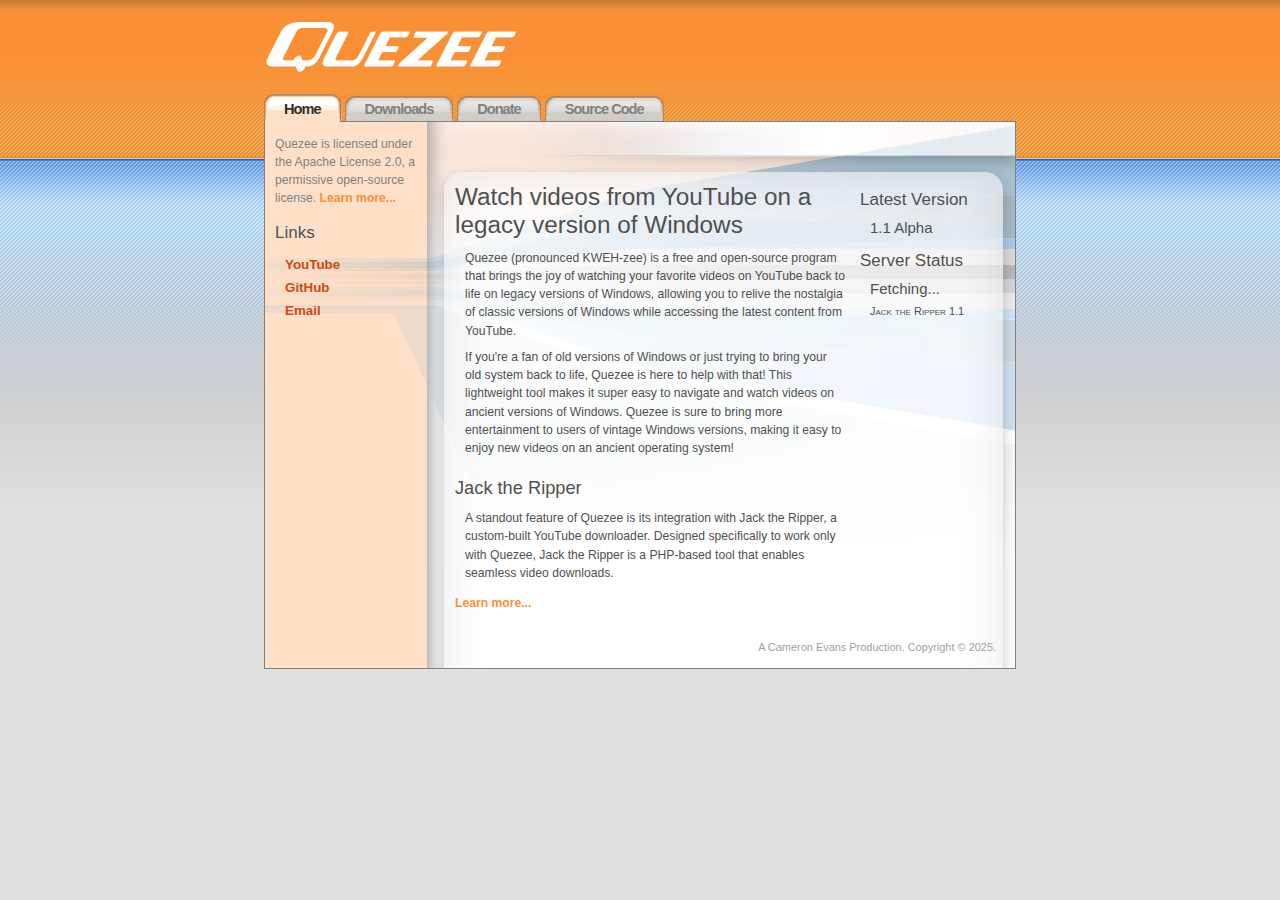
==== index.html @ caaefa69 "Update index.html" ====
<!DOCTYPE html PUBLIC "-//W3C//DTD XHTML 1.1//EN" "http://www.w3.org/TR/xhtml11/DTD/xhtml11.dtd">
<html xmlns="http://www.w3.org/1999/xhtml" xml:lang="en">
<head>
<title>Quezee - Watch videos from YouTube on a legacy version of Windows</title>
<meta http-equiv="content-type" content="text/html; charset=iso-8859-1" />
<link rel="stylesheet" href="style.css" type="text/css" media="screen,projection" />
<link rel="shortcut icon" href="img/favicon.ico" type="image/x-icon">

</head>
<body>
<div id="container"> <a id="top"></a>
  <p class="hide">Skip to: <a href="#menu">site menu</a> | <a href="#sectionmenu">section menu</a> | <a href="#main">main content</a></p>
  <div id="sitename">
    <img draggable="false" style="width: 250px; padding: 22px; margin-left: -20px; float: left;" src="img/Quezee.png" alt="">
  </div>
  <div id="nav">
    <ul>
      <li id="current"><a href="./">Home</a></li>
      <li><a href="./downloads">Downloads</a></li>
      <li><a target="_blank" href="https://www.paypal.com/donate/?hosted_button_id=2P7KY5ZZ3MJL8">Donate</a></li>
      <li><a target="_blank" href="https://github.com/pannman08/Quezee">Source Code</a></li>
    </ul>
    <p class="hide"><a href="#top">Back to top</a></p>
  </div>
  <div id="wrap1">
    <div id="wrap2">
      <div id="topbox"> <strong><span class="hide">Currently viewing: </span><a href="#"></a> &nbsp; <a href="#"></a></strong> </div>
      <div id="leftside"> <a id="sectionmenu"></a>
        <p class="soft">Quezee is licensed under the Apache License 2.0, a permissive open-source license. <a target="_blank" href="https://github.com/pannman08/Quezee/blob/main/LICENSE">Learn more...</a></p>
        <h1>Links</h1>
        <p class="menublock"> 
          <a target="_blank" class="nav" href="https://www.youtube.com/@pannman08">YouTube</a><br class="hide" />
          <a target="_blank" class="nav" href="https://github.com/pannman08">GitHub</a><br class="hide" />
          <a target="_blank" class="nav" href="mailto:pannman08@hotmail.com">Email</a><br class="hide" />
          <a class="hide" href="#top">Back to top</a> </p>
      </div>
      <div id="rightside">
        <h1>Latest Version</h1>
        <p style="font-size: 15px; margin-top: -5px;">1.1 Alpha</p>

        <h1>Server Status</h1>
        <p id="status" style="font-size: 15px; margin-top: -5px;">Fetching...</p>
        <p class="smallcaps" style="margin-top: -10px;">Jack the Ripper 1.1<br /></p>
      </div>
      <a id="main"></a>
      <div id="content">
        <h1 style="margin-top: -8px;">Watch videos from YouTube on a legacy version of Windows</h1>
        <p>Quezee (pronounced KWEH-zee) is a free and open-source program that brings the joy of watching your favorite videos on YouTube back to life on legacy versions of Windows, allowing you to relive the nostalgia of classic versions of Windows while accessing the latest content from YouTube.</p>
        <p>If you're a fan of old versions of Windows or just trying to bring your old system back to life, Quezee is here to help with that! This lightweight tool makes it super easy to navigate and watch videos on ancient versions of Windows. Quezee is sure to bring more entertainment to users of vintage Windows versions, making it easy to enjoy new videos on an ancient operating system!</p>
        <h2>Jack the Ripper</h2>
        <p>A standout feature of Quezee is its integration with Jack the Ripper, a custom-built YouTube downloader. Designed specifically to work only with Quezee, Jack the Ripper is a PHP-based tool that enables seamless video downloads.</p>
        <br>
        <a target="_blank" href="">Learn more...</a>
        <p class="hide"><a href="#top">Back to top</a></p>
      </div>
    </div>
    <div id="footer">A Cameron Evans Production. Copyright &copy; 2025.</div>
  </div>
</div>
</body>
</html>
---- style.css ----
/* andreas06 - an open source xhtml/css website layout by Andreas Viklund - http://andreasviklund.com . Free to use for any purpose as long as the proper credits are given for the original design work.

Version: 1.1, November 28, 2005 */

body{
background:#e0e0e0 url(img/bodybg.gif) repeat-x;
color:#505050;
font:76% Georgia,Verdana,Tahoma,Arial,sans-serif;
margin:0;
padding:0;
text-align:center;
}

p{
line-height:1.5em;
margin:0 0 15px;
}

a{
color:#fa9035;
font-weight:700;
text-decoration:none;
}

a:hover{
color:#d04a10;
}

hr{
height:1px;
margin:10px 0;
width:98%;
}

dt{
font-weight:700;
}

dd{
margin:1px 0 12px 15px;
}

#container{
background:#c0c0c0 url(img/bodybg.gif) repeat-x;
margin:0 auto;
text-align:left;
width:752px;
}

#sitename{
color:#ffffff;
font-weight:400;
height:80px;
margin:0 20px 10px 0;
text-align:center;
}

#sitename h1{
font-size:2.2em;
margin:0;
padding-top:20px;
}

#sitename span{
font-size:1.6em;
letter-spacing:-1px;
margin:0;
}

#nav{
background:url(img/greypx.gif) bottom left repeat-x;
float:left;
width:752px;
}

#nav ul{
list-style:none;
margin:0;
padding:0;
}

#nav a{
background:url(img/tabs.gif) no-repeat 100% 0;
color:#808080;
display:block;
font-size:1.2em;
letter-spacing:-1px;
padding:7px 20px 4px 11px;
text-decoration:none;
}

#nav a:hover{
color:#505050;
}

#nav li{
background:url(img/tabs.gif) no-repeat 0 0;
float:left;
margin:0 4px 0 0;
padding:0 0 0 9px;
}

#nav #current{
background:url(img/tabs.gif) no-repeat 0 -41px;
}

#nav #current a{
background:url(img/tabs.gif) no-repeat 100% -41px;
color:#303030;
padding:7px 20px 5px 11px;
}

#wrap1{
background:#ffffff url(img/innerbg.gif) repeat-y;
border-bottom:1px solid #808080;
border-left:1px solid #808080;
border-right:1px solid #808080;
clear:both;
padding:0;
width:750px;
}

#wrap2{
background:url(img/header.jpg) top left no-repeat;
padding:10px;
width:730px;
}

#header{
height:30px;
position:relative;
width:730px;
}

#header h1{
float:left;
font-size:1.4em;
margin:0;
width:180px;
}

#topbox{
color:#808080;
margin:0 0 4px;
text-align:right;
}

#topbox a{
color:#d04a10;
}

#topbox a:hover{
text-decoration:underline;
}

#leftside{
float:left;
margin:-15px 0 0;
width:145px;
}

#leftside h1{
font-size:1.4em;
font-weight:400;
}

#rightside{
float:right;
margin:40px 15px 20px 0;
width:130px;
}

#rightside h1{
font-size:1.4em;
font-weight:400;
margin:0 0 12px;
}

#rightside p{
font-size:0.9em;
margin:2px 0 12px 10px;
}

#rightside img{
border:1px solid #fa9035;
margin:10px 0 5px 5px;
padding:2px;
}

#content{
margin:45px 160px 0 180px;
}

#contentalt{
margin:45px 15px 0 180px;
}

#content p,#contentalt p{
margin:8px 0 0 10px;
}

#content h1,#contentalt h1{
color:#505050;
font-size:2em;
font-weight:400;
margin:15px 0 10px;
padding:0;
}

#content h2,#contentalt h2{
color:#505050;
font-size:1.5em;
font-weight:400;
margin:20px 0 10px;
padding:0;
}

#content img,#contentalt img{
border:1px solid #fa9035;
float:left;
margin:5px 15px 6px;
}

#footer{
clear:both;
color:#a0a0a0;
font-size:0.9em;
height:26px;
margin-top:20px;
padding:1px;
text-align:right;
width:730px;
}

#footer a{
color:#a0a0a0;
font-weight:400;
}

#footer a:hover{
color:#a0a0a0;
text-decoration:underline;
}

.menublock{
margin-bottom:10px;
}

.nav{
color:#d04a10;
display:block;
font-size:1.1em;
font-weight:700;
margin-bottom:1px;
padding:2px 2px 2px 10px;
position:relative;
text-decoration:none;
width:125px;
}

.nav:hover{
border:1px solid #fa9035;
color:#505050;
padding:1px 1px 1px 9px;
}

.sub{
font-size:0.9em;
margin-left:20px;
padding:1px 1px 1px 6px;
width:105px;
}

.sub:hover{
border:1px solid #fa9035;
color:#505050;
padding:0 0 0 5px;
}

.intro{
font-weight:700;
}

.active{
border:1px solid #fa9035;
padding:1px 1px 1px 9px;
}

.box{
background:#f8f8f8 url(img/boxbg.gif) top left repeat-y;
border:1px solid #d0d4d4;
color:#505050;
margin:15px auto;
padding:10px 10px 10px 20px;
width:75%;
}

.photo{
margin:5px auto 15px;
padding:5px;
}

.smallcaps{
font-variant:small-caps;
}

.mini{
color:#a0a0a0;
font-size:0.75em;
font-weight:400;
line-height:1.2em;
margin:20px 0 10px 8px;
}

.small{
font-size:0.85em;
}

.large{
font-size:1.4em;
}

.soft{
color:#808080;
}

.normal{
font-weight:400;
}

.sharp{
color:#101010;
}

.center{
text-align:center;
}

.hide{
display:none;
}
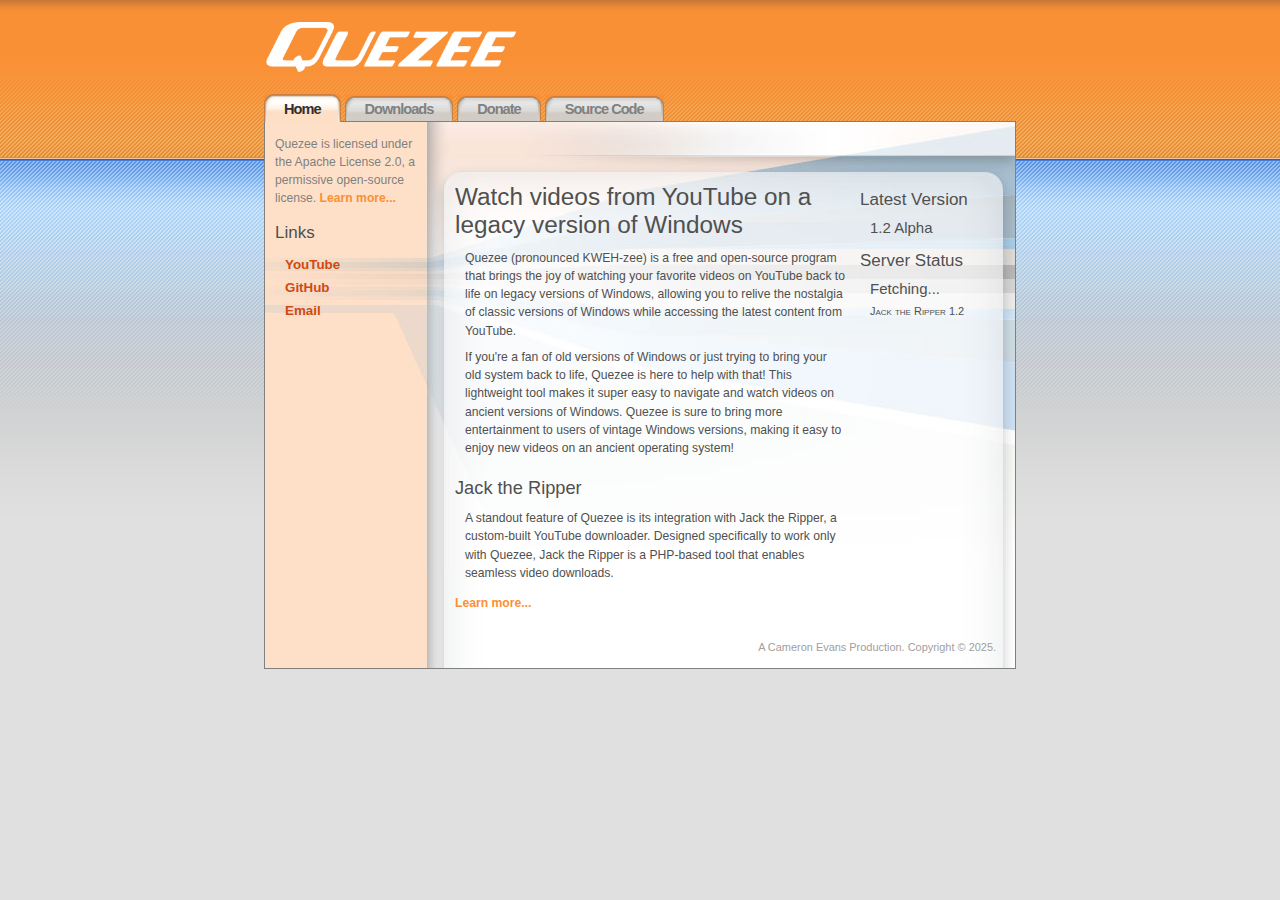
==== commit 2fc2177b: "Update index.html" ====
--- a/index.html
+++ b/index.html
@@ -36,11 +36,11 @@
       </div>
       <div id="rightside">
         <h1>Latest Version</h1>
-        <p style="font-size: 15px; margin-top: -5px;">1.1 Alpha</p>
+        <p style="font-size: 15px; margin-top: -5px;">1.2 Alpha</p>
 
         <h1>Server Status</h1>
         <p id="status" style="font-size: 15px; margin-top: -5px;">Fetching...</p>
-        <p class="smallcaps" style="margin-top: -10px;">Jack the Ripper 1.1<br /></p>
+        <p class="smallcaps" style="margin-top: -10px;">Jack the Ripper 1.2<br /></p>
       </div>
       <a id="main"></a>
       <div id="content">
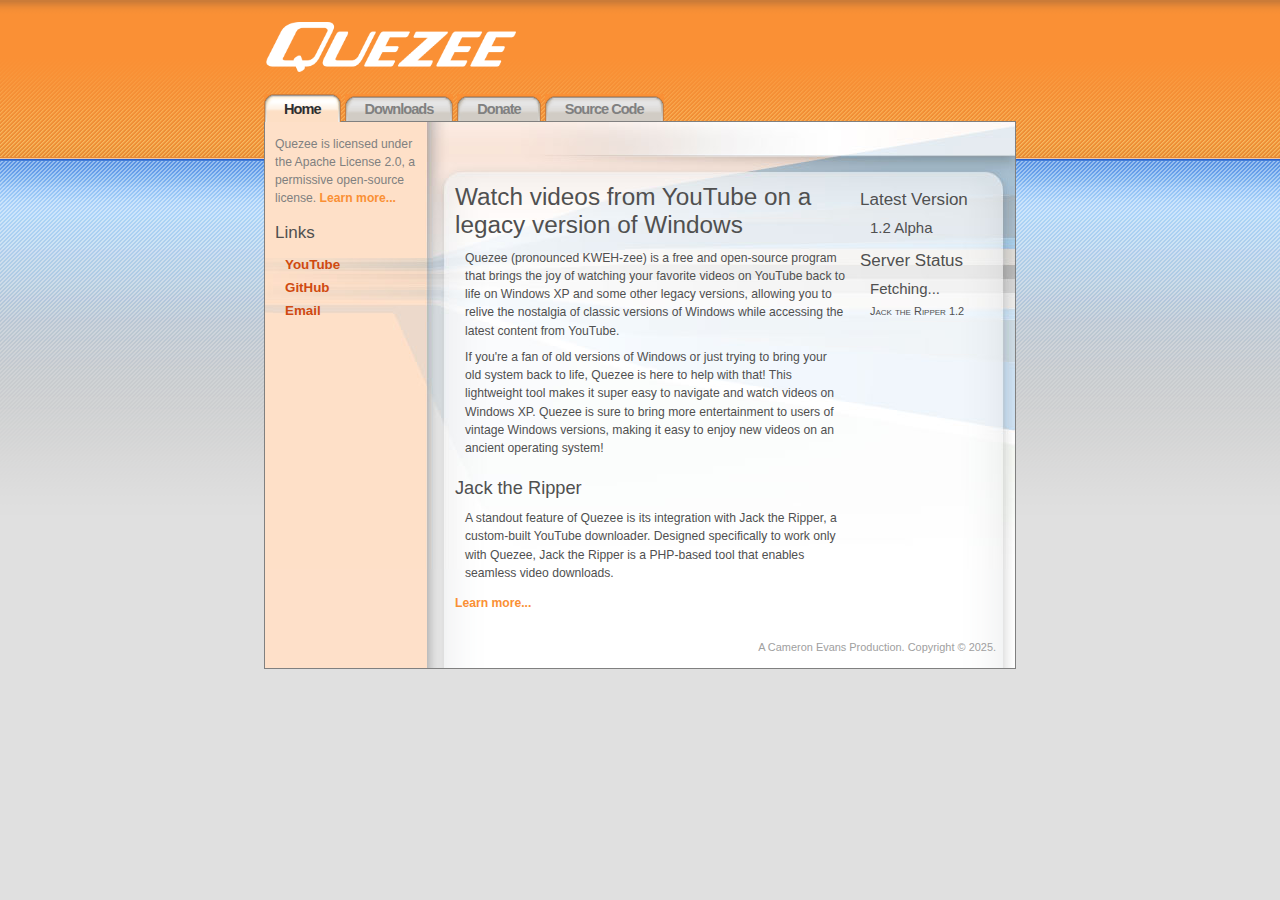
==== commit e991b662: "Update index.html" ====
--- a/index.html
+++ b/index.html
@@ -1,7 +1,7 @@
 <!DOCTYPE html PUBLIC "-//W3C//DTD XHTML 1.1//EN" "http://www.w3.org/TR/xhtml11/DTD/xhtml11.dtd">
 <html xmlns="http://www.w3.org/1999/xhtml" xml:lang="en">
 <head>
-<title>Quezee - Watch videos from YouTube on a legacy version of Windows</title>
+<title>Quezee - Watch videos from YouTube on Windows XP</title>
 <meta http-equiv="content-type" content="text/html; charset=iso-8859-1" />
 <link rel="stylesheet" href="style.css" type="text/css" media="screen,projection" />
 <link rel="shortcut icon" href="img/favicon.ico" type="image/x-icon">
@@ -45,8 +45,8 @@
       <a id="main"></a>
       <div id="content">
         <h1 style="margin-top: -8px;">Watch videos from YouTube on a legacy version of Windows</h1>
-        <p>Quezee (pronounced KWEH-zee) is a free and open-source program that brings the joy of watching your favorite videos on YouTube back to life on legacy versions of Windows, allowing you to relive the nostalgia of classic versions of Windows while accessing the latest content from YouTube.</p>
-        <p>If you're a fan of old versions of Windows or just trying to bring your old system back to life, Quezee is here to help with that! This lightweight tool makes it super easy to navigate and watch videos on ancient versions of Windows. Quezee is sure to bring more entertainment to users of vintage Windows versions, making it easy to enjoy new videos on an ancient operating system!</p>
+        <p>Quezee (pronounced KWEH-zee) is a free and open-source program that brings the joy of watching your favorite videos on YouTube back to life on Windows XP and some other legacy versions, allowing you to relive the nostalgia of classic versions of Windows while accessing the latest content from YouTube.</p>
+        <p>If you're a fan of old versions of Windows or just trying to bring your old system back to life, Quezee is here to help with that! This lightweight tool makes it super easy to navigate and watch videos on Windows XP. Quezee is sure to bring more entertainment to users of vintage Windows versions, making it easy to enjoy new videos on an ancient operating system!</p>
         <h2>Jack the Ripper</h2>
         <p>A standout feature of Quezee is its integration with Jack the Ripper, a custom-built YouTube downloader. Designed specifically to work only with Quezee, Jack the Ripper is a PHP-based tool that enables seamless video downloads.</p>
         <br>
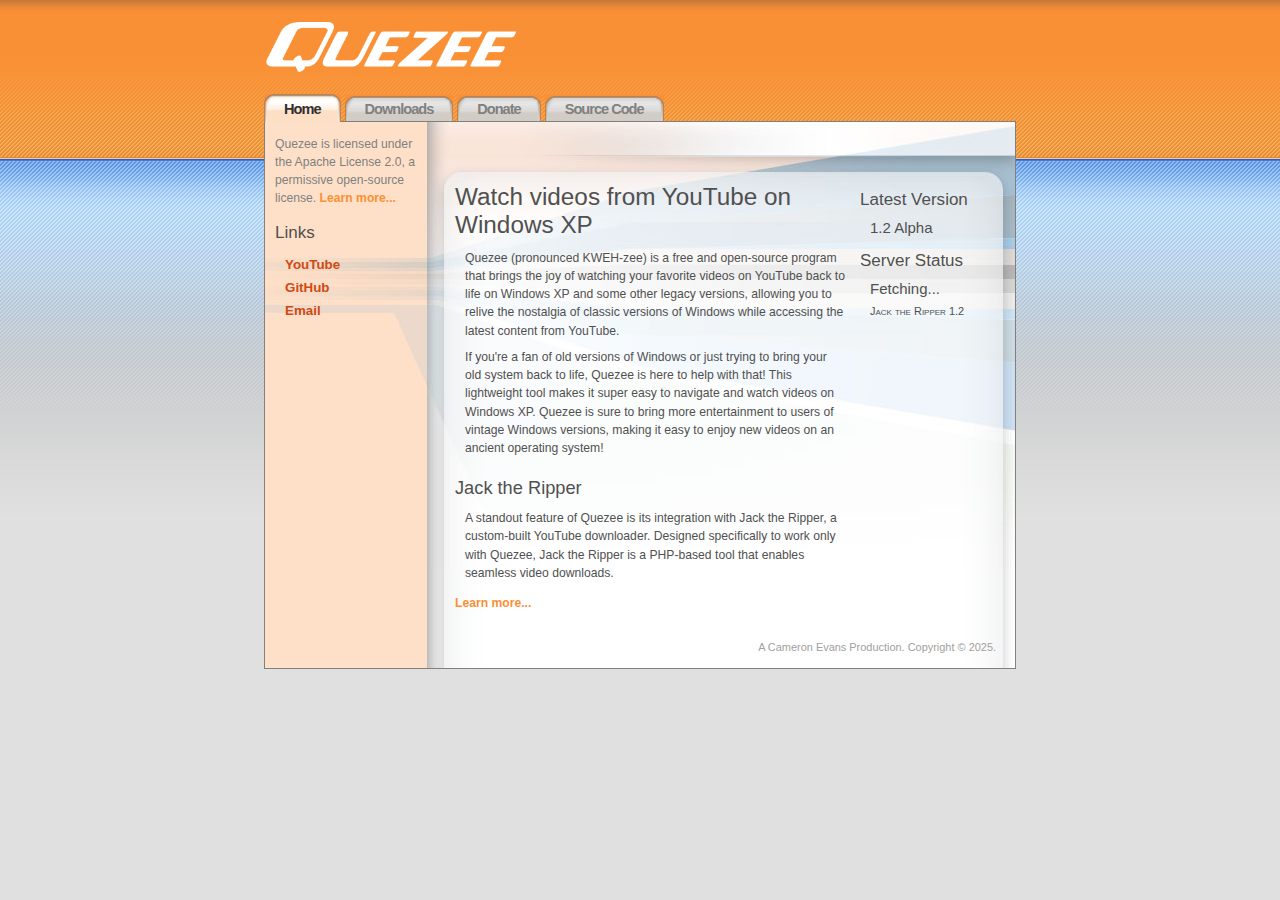
==== commit 4a2888be: "Update index.html" ====
--- a/index.html
+++ b/index.html
@@ -44,7 +44,7 @@
       </div>
       <a id="main"></a>
       <div id="content">
-        <h1 style="margin-top: -8px;">Watch videos from YouTube on a legacy version of Windows</h1>
+        <h1 style="margin-top: -8px;">Watch videos from YouTube on Windows XP</h1>
         <p>Quezee (pronounced KWEH-zee) is a free and open-source program that brings the joy of watching your favorite videos on YouTube back to life on Windows XP and some other legacy versions, allowing you to relive the nostalgia of classic versions of Windows while accessing the latest content from YouTube.</p>
         <p>If you're a fan of old versions of Windows or just trying to bring your old system back to life, Quezee is here to help with that! This lightweight tool makes it super easy to navigate and watch videos on Windows XP. Quezee is sure to bring more entertainment to users of vintage Windows versions, making it easy to enjoy new videos on an ancient operating system!</p>
         <h2>Jack the Ripper</h2>
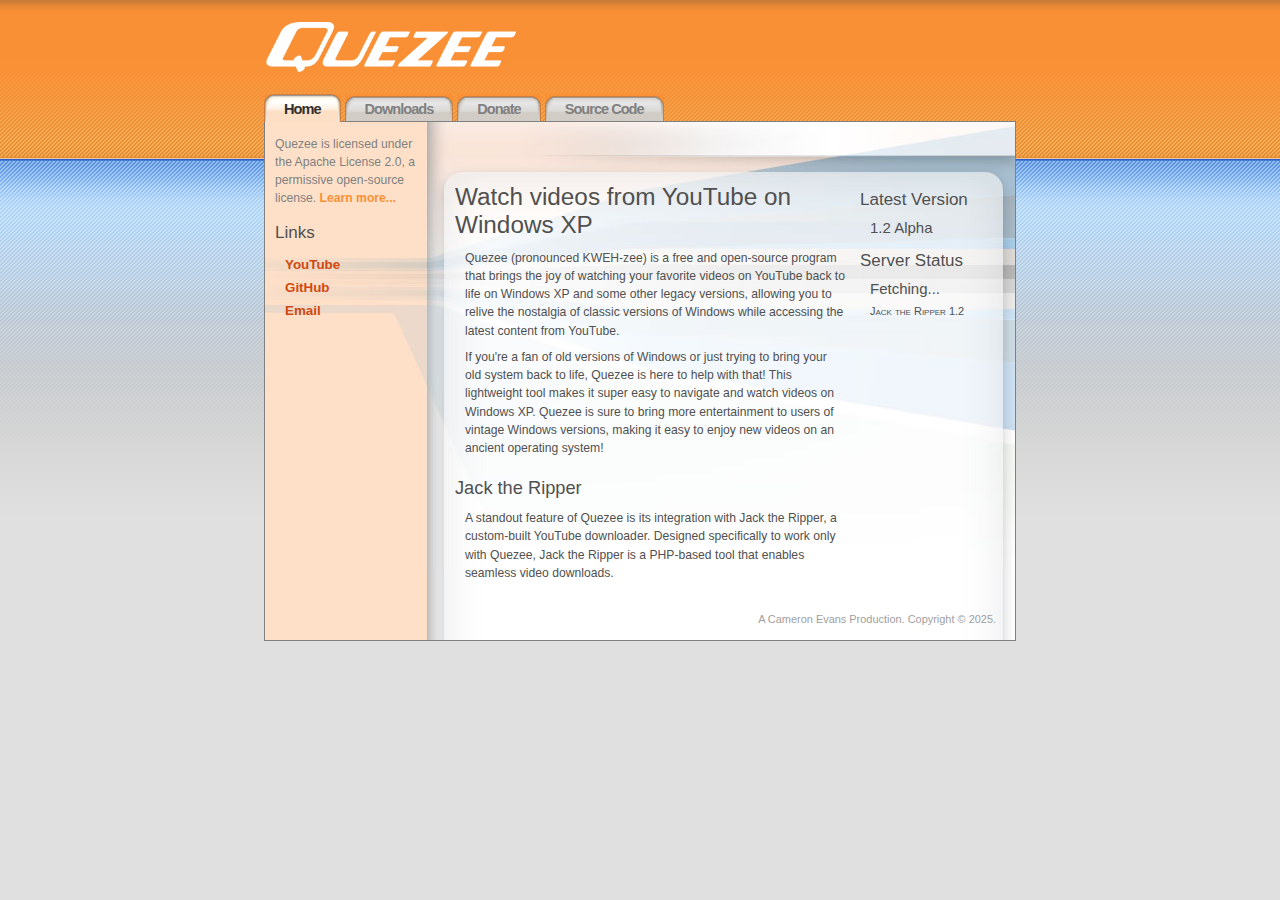
==== commit 55f48378: "Update index.html" ====
--- a/index.html
+++ b/index.html
@@ -49,8 +49,6 @@
         <p>If you're a fan of old versions of Windows or just trying to bring your old system back to life, Quezee is here to help with that! This lightweight tool makes it super easy to navigate and watch videos on Windows XP. Quezee is sure to bring more entertainment to users of vintage Windows versions, making it easy to enjoy new videos on an ancient operating system!</p>
         <h2>Jack the Ripper</h2>
         <p>A standout feature of Quezee is its integration with Jack the Ripper, a custom-built YouTube downloader. Designed specifically to work only with Quezee, Jack the Ripper is a PHP-based tool that enables seamless video downloads.</p>
-        <br>
-        <a target="_blank" href="">Learn more...</a>
         <p class="hide"><a href="#top">Back to top</a></p>
       </div>
     </div>
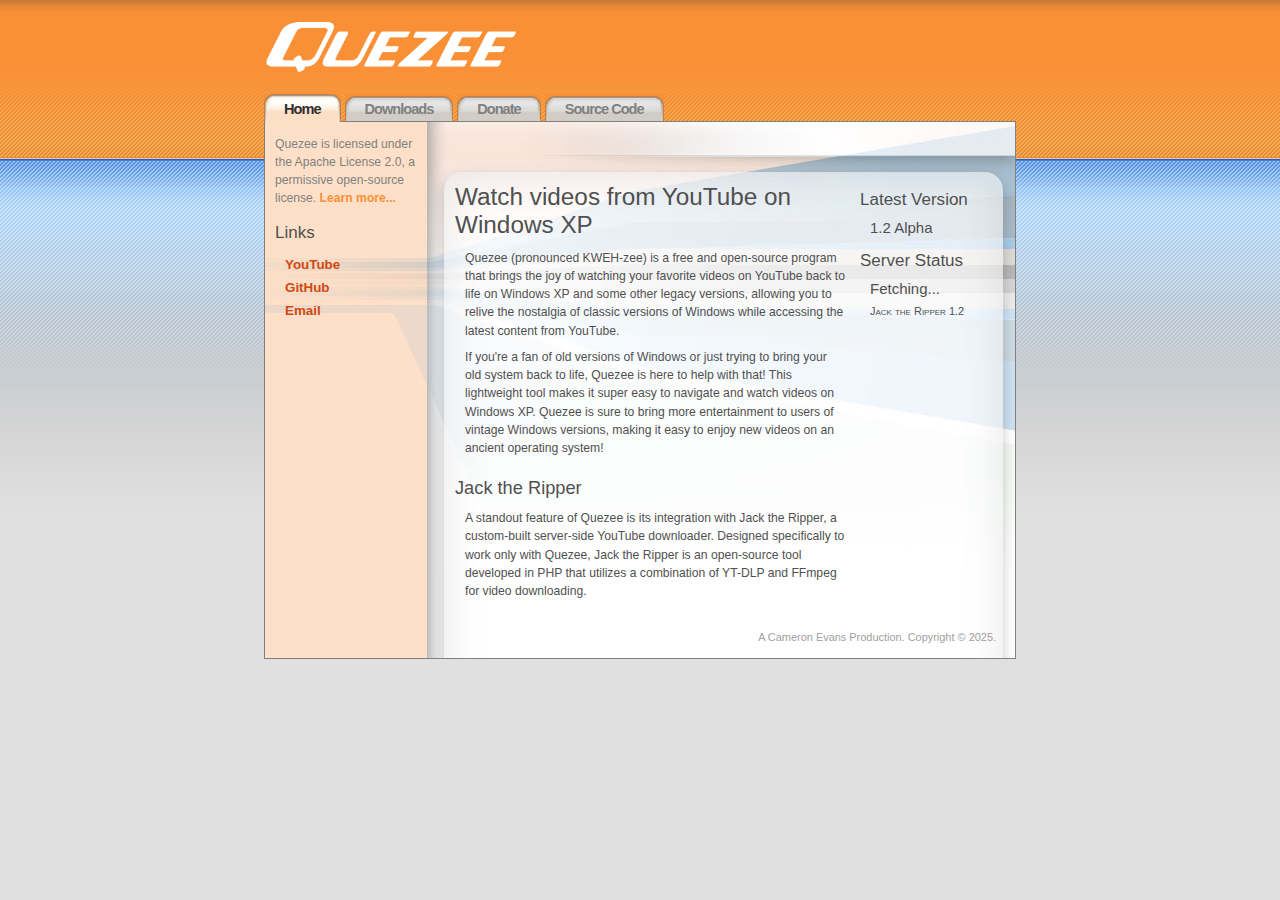
==== commit 175cc165: "Update index.html" ====
--- a/index.html
+++ b/index.html
@@ -48,7 +48,7 @@
         <p>Quezee (pronounced KWEH-zee) is a free and open-source program that brings the joy of watching your favorite videos on YouTube back to life on Windows XP and some other legacy versions, allowing you to relive the nostalgia of classic versions of Windows while accessing the latest content from YouTube.</p>
         <p>If you're a fan of old versions of Windows or just trying to bring your old system back to life, Quezee is here to help with that! This lightweight tool makes it super easy to navigate and watch videos on Windows XP. Quezee is sure to bring more entertainment to users of vintage Windows versions, making it easy to enjoy new videos on an ancient operating system!</p>
         <h2>Jack the Ripper</h2>
-        <p>A standout feature of Quezee is its integration with Jack the Ripper, a custom-built YouTube downloader. Designed specifically to work only with Quezee, Jack the Ripper is a PHP-based tool that enables seamless video downloads.</p>
+        <p>A standout feature of Quezee is its integration with Jack the Ripper, a custom-built server-side YouTube downloader. Designed specifically to work only with Quezee, Jack the Ripper is an open-source tool developed in PHP that utilizes a combination of YT-DLP and FFmpeg for video downloading.</p>
         <p class="hide"><a href="#top">Back to top</a></p>
       </div>
     </div>
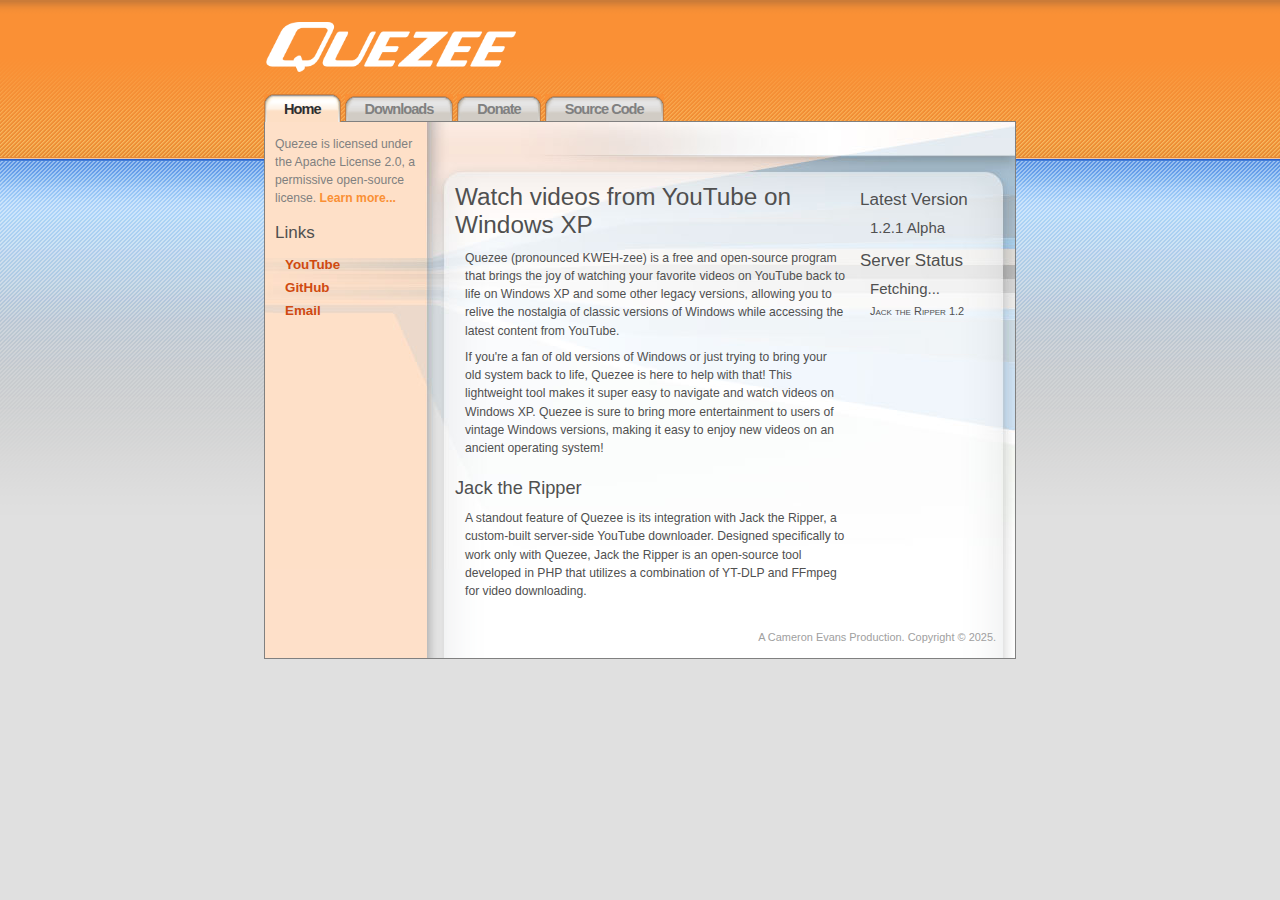
==== commit 0c3523c5: "Update index.html" ====
--- a/index.html
+++ b/index.html
@@ -36,7 +36,7 @@
       </div>
       <div id="rightside">
         <h1>Latest Version</h1>
-        <p style="font-size: 15px; margin-top: -5px;">1.2 Alpha</p>
+        <p style="font-size: 15px; margin-top: -5px;">1.2.1 Alpha</p>
 
         <h1>Server Status</h1>
         <p id="status" style="font-size: 15px; margin-top: -5px;">Fetching...</p>
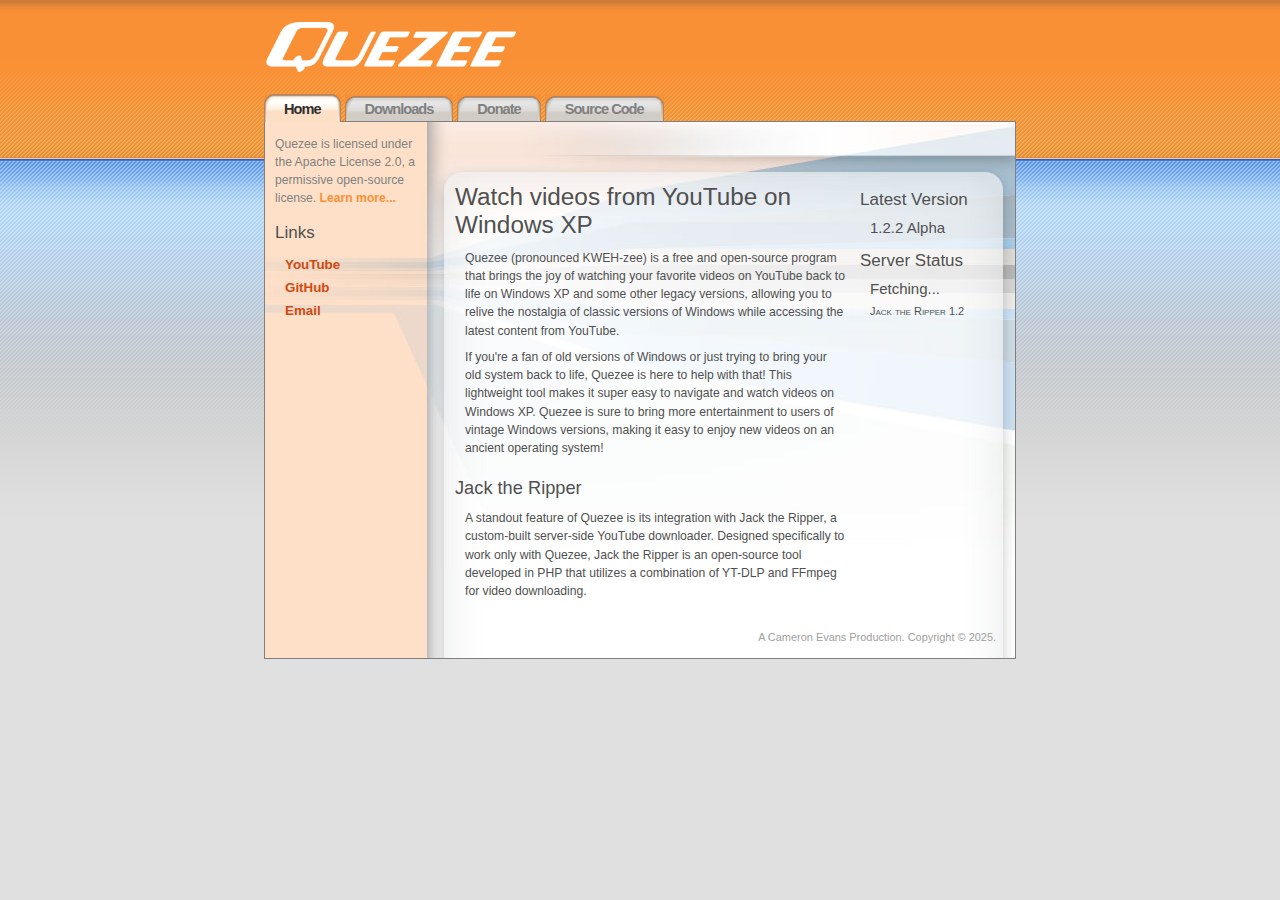
==== commit 1d35722b: "Update index.html" ====
--- a/index.html
+++ b/index.html
@@ -36,7 +36,7 @@
       </div>
       <div id="rightside">
         <h1>Latest Version</h1>
-        <p style="font-size: 15px; margin-top: -5px;">1.2.1 Alpha</p>
+        <p style="font-size: 15px; margin-top: -5px;">1.2.2 Alpha</p>
 
         <h1>Server Status</h1>
         <p id="status" style="font-size: 15px; margin-top: -5px;">Fetching...</p>
